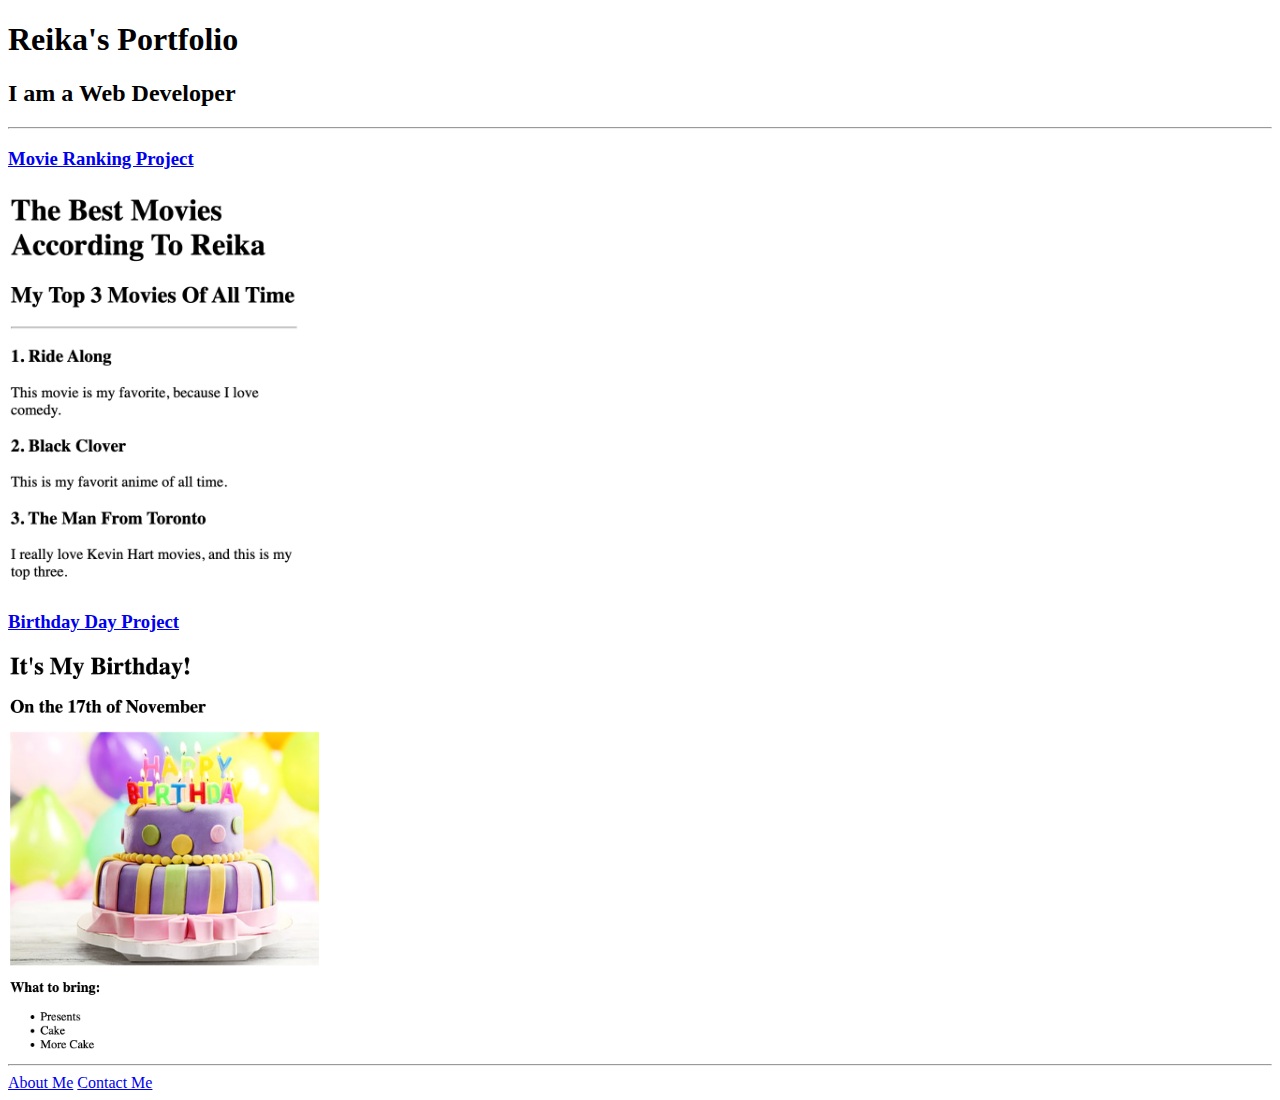
==== index.html @ 8301a31f "Add files via upload" ====
<!DOCTYPE html>
 <html lang="en">
 <head>
    <meta charset="UTF-8">
    <meta name="viewport" content="width=device-width, initial-scale=1.0">
    <title>Reika's Portfolio</title>
 </head>
   
 <body>
     <h1>Reika's Portfolio</h1>
     <h2>I am a Web Developer</h2> 
     <hr />
     <h3><a href="./public/movie-ranking.html"> Movie Ranking Project</a></h3>
     <img src="./assets/images/Movie-ranking.png" height="400" alt="Movie Ranking Preview"/>
     <h3><a href="./public/birthday-invite.html">Birthday Day Project</a></h3>
     <img src="./assets/images/Birthday Invite.png" height="400" alt="Birthday Invite"/>

     <hr />
     
     <a href="./public/about.html">About Me</a>
     <a href="./public/contact.html"> Contact Me</a>  
 </body>
    
 </html>
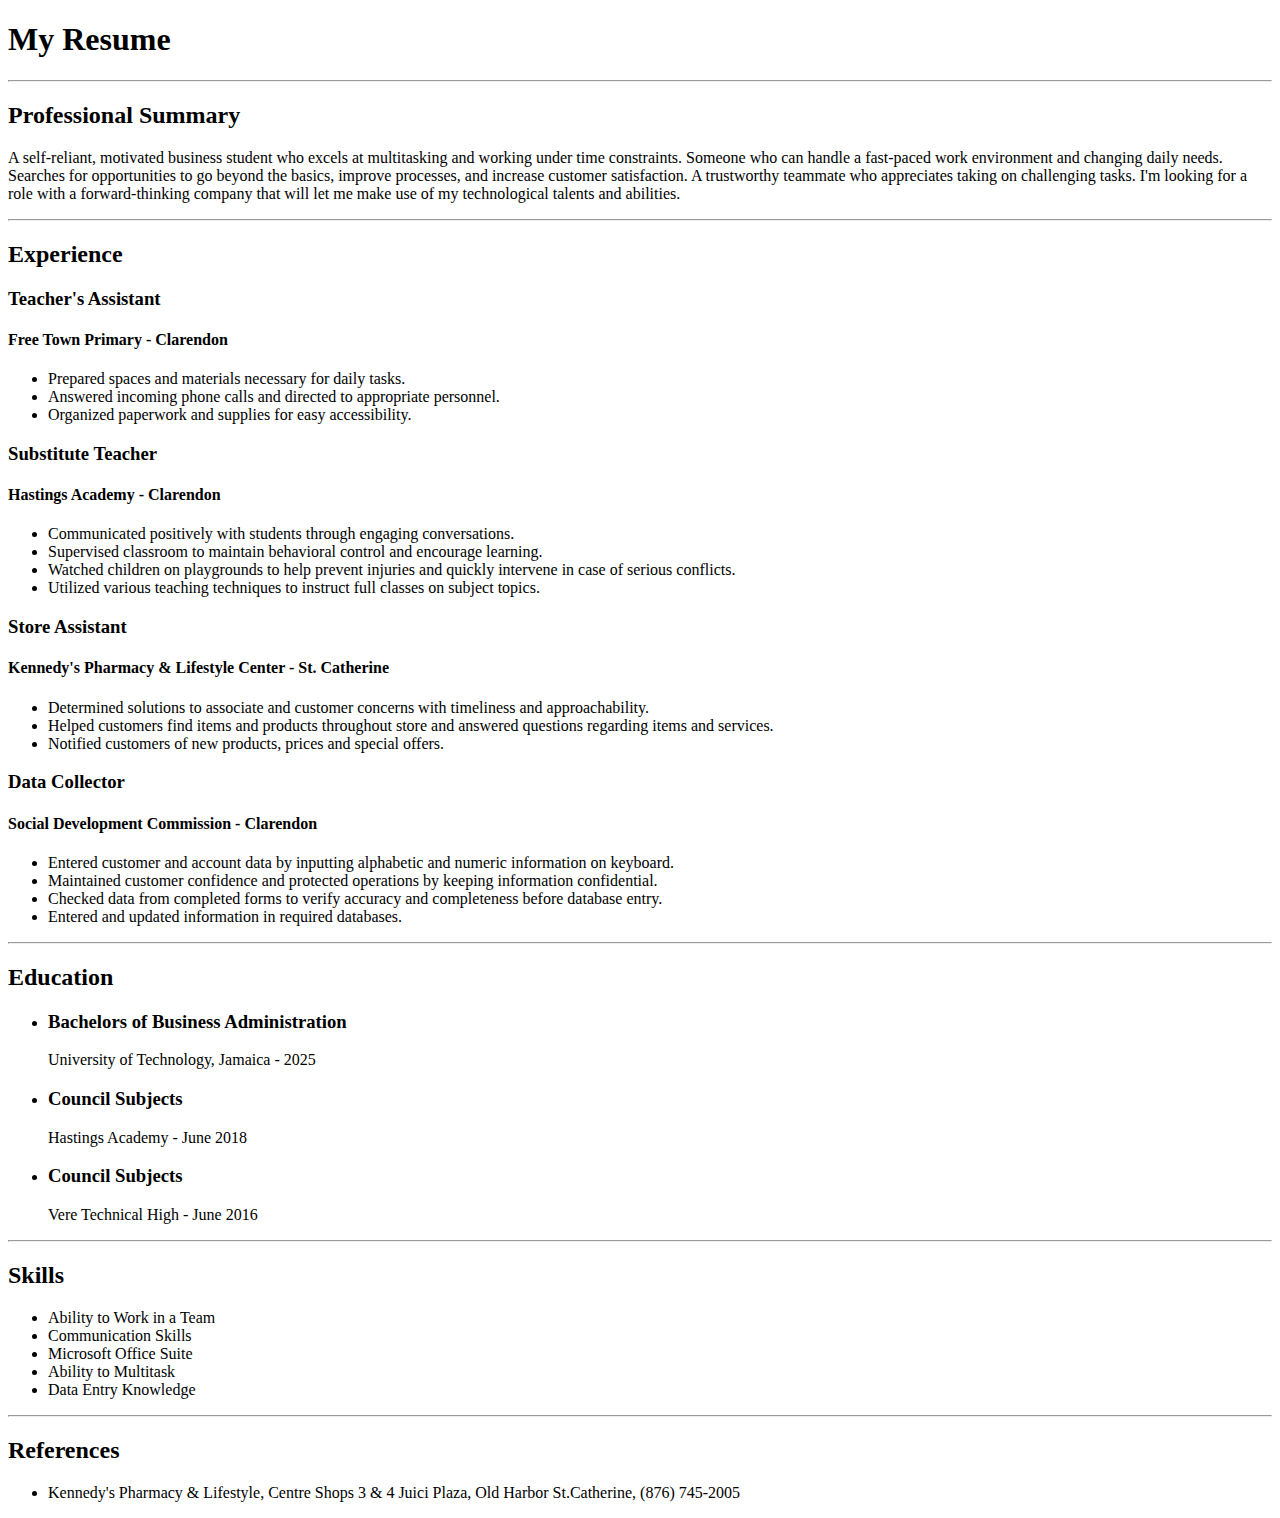
==== commit c8f1a988: "Add files via upload" ====
--- a/index.html
+++ b/index.html
@@ -1,25 +1,95 @@
+<!DOCTYPE html>
+<html lang="en">
 
- <!DOCTYPE html>
- <html lang="en">
- <head>
+<head>
     <meta charset="UTF-8">
-    <meta name="viewport" content="width=device-width, initial-scale=1.0">
-    <title>Reika's Portfolio</title>
- </head>
-   
- <body>
-     <h1>Reika's Portfolio</h1>
-     <h2>I am a Web Developer</h2> 
-     <hr />
-     <h3><a href="./public/movie-ranking.html"> Movie Ranking Project</a></h3>
-     <img src="./assets/images/Movie-ranking.png" height="400" alt="Movie Ranking Preview"/>
-     <h3><a href="./public/birthday-invite.html">Birthday Day Project</a></h3>
-     <img src="./assets/images/Birthday Invite.png" height="400" alt="Birthday Invite"/>
+    <title>My Resume</title>
+</head>
 
-     <hr />
-     
-     <a href="./public/about.html">About Me</a>
-     <a href="./public/contact.html"> Contact Me</a>  
- </body>
+<body>
+    <h1>My Resume</h1>
+    <hr />
+    <h2>Professional Summary</h2>
+    <p>A self-reliant, motivated business student who excels at multitasking and working under time constraints.
+        Someone who can handle a fast-paced work environment and changing daily needs. Searches for
+        opportunities to go beyond the basics, improve processes, and increase customer satisfaction. A
+        trustworthy teammate who appreciates taking on challenging tasks. I'm looking for a role with a
+        forward-thinking company that will let me make use of my technological talents and abilities.</p>
+    <hr />
+
+    <h2>Experience</h2>
+    <h3>Teacher's Assistant</h3>
+    <h4>Free Town Primary - Clarendon</h4>
+    <p>
+        <ul>
+            <li>Prepared spaces and materials necessary for daily tasks.</li>
+            <li>Answered incoming phone calls and directed to appropriate personnel.</li>
+            <li>Organized paperwork and supplies for easy accessibility.</li>
+        </ul>
+    </p>
+    <h3>Substitute Teacher</h3>
+    <h4>Hastings Academy - Clarendon</h4>
+    <p>
+        <ul>
+            <li>Communicated positively with students through engaging conversations.</li>
+            <li>Supervised classroom to maintain behavioral control and encourage learning.</li>
+            <li>Watched children on playgrounds to help prevent injuries and quickly intervene in case of serious
+                conflicts.</li>
+            <li>Utilized various teaching techniques to instruct full classes on subject topics.</li>
+        </ul>
+    </p>
+    <h3>Store Assistant</h3>
+    <h4>Kennedy's Pharmacy & Lifestyle Center - St. Catherine</h4>
+    <p>
+        <ul>
+            <li>Determined solutions to associate and customer concerns with timeliness and approachability.</li>
+            <li>Helped customers find items and products throughout store and answered questions regarding
+                items and services.</li>
+            <li>Notified customers of new products, prices and special offers.</li>
+        </ul>
+    </p>
+    <h3>Data Collector</h3>
+    <h4>Social Development Commission - Clarendon</h4>
+    <p>
+        <ul>
+            <li>Entered customer and account data by inputting alphabetic and numeric information on keyboard.</li>
+            <li>Maintained customer confidence and protected operations by keeping information confidential.</li>
+            <li>Checked data from completed forms to verify accuracy and completeness before database entry.</li>
+            <li>Entered and updated information in required databases.</li>
+        </ul>
+    </p>
+
+    <hr />
+
+    <h2>Education</h2>
+    <ul>
+        <li><h3>Bachelors of Business Administration</h3></li>
+        <p>University of Technology, Jamaica - 2025</p>
+
+        <li><h3> Council Subjects</h3></li>
+        <p>Hastings Academy - June 2018</p>
+
+        <li><h3> Council Subjects</h3></li>
+        <p>Vere Technical High - June 2016</p>
+    </ul>
+
+    <hr />
     
- </html>+    <h2>Skills</h2>
+            <ul>
+                <li>Ability to Work in a Team</li>
+                <li>Communication Skills</li>
+                <li>Microsoft Office Suite</li>
+                <li>Ability to Multitask</li>
+                <li>Data Entry Knowledge</li>
+            </ul>
+    <hr />
+
+    <h2>References</h2>
+    <ul>
+        <li>Kennedy's Pharmacy & Lifestyle, Centre Shops 3 & 4 Juici Plaza, Old Harbor St.Catherine, (876)
+            745-2005</li>
+    </ul>
+
+</body>
+</html>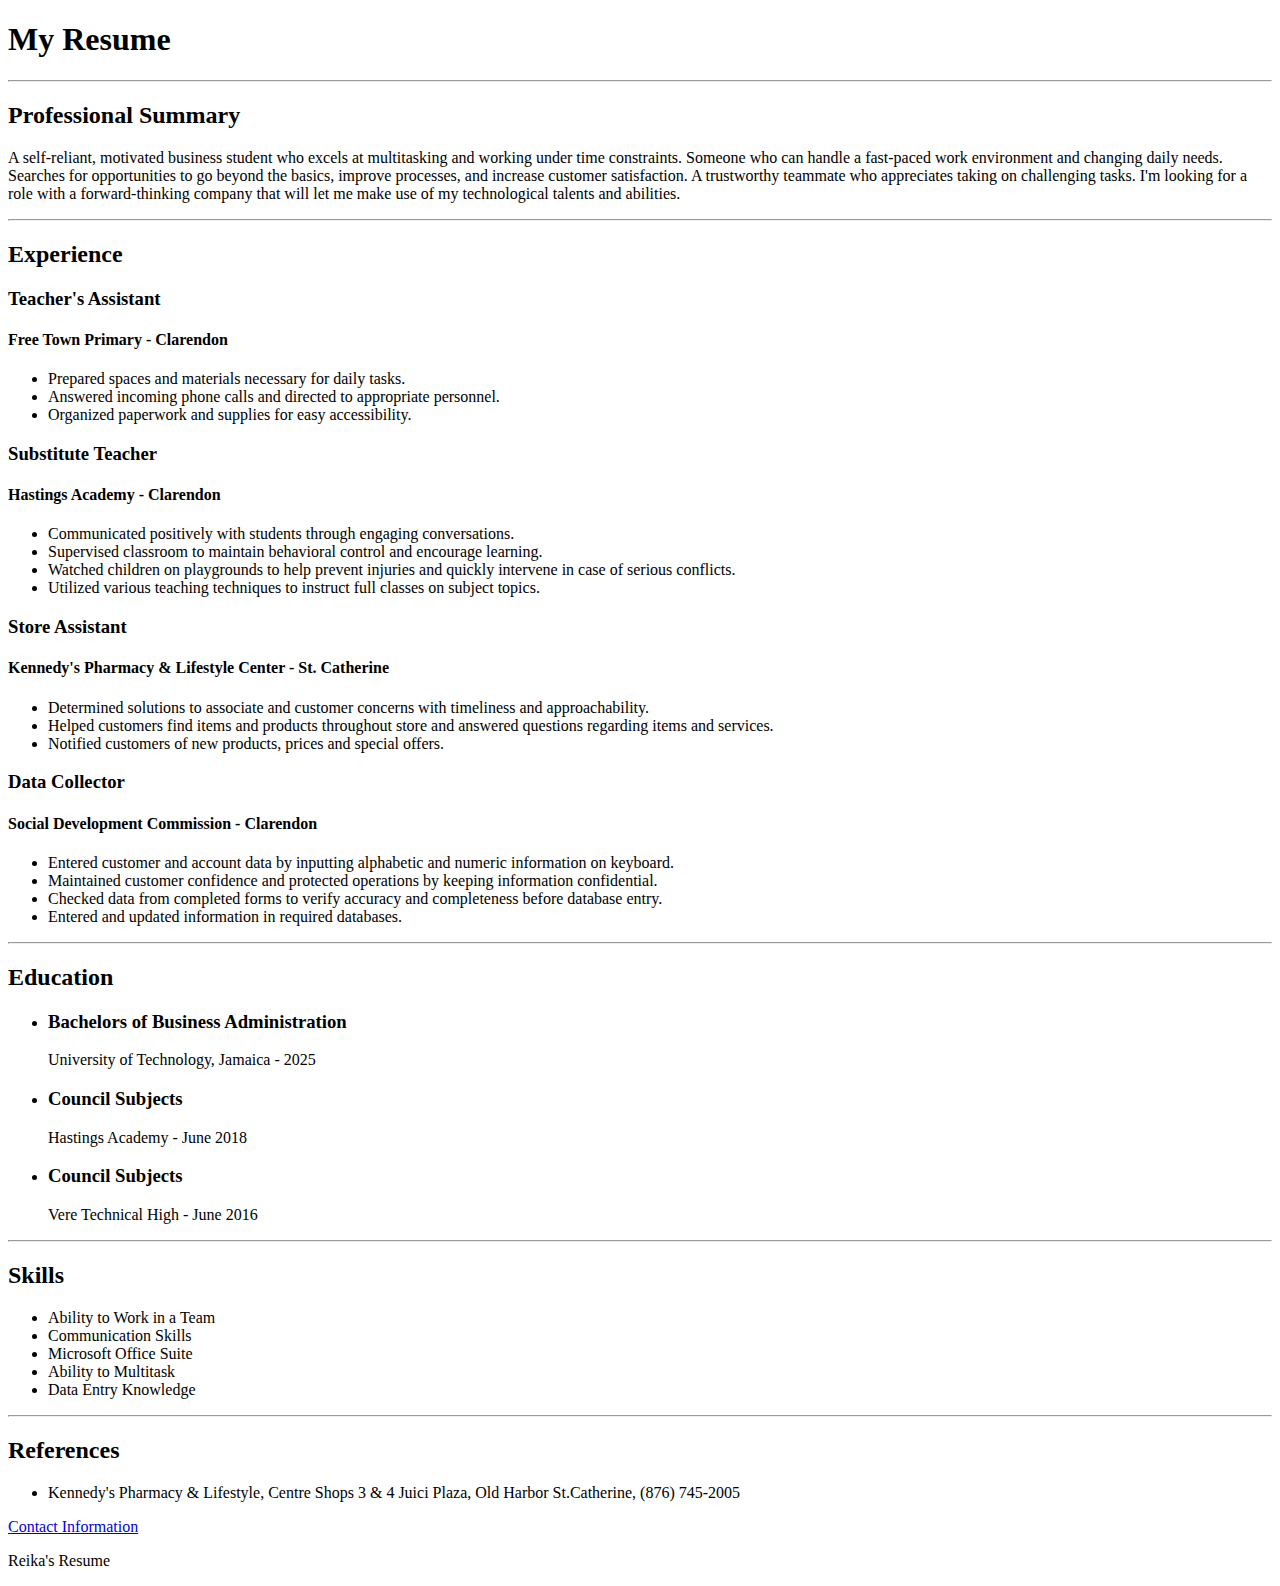
==== commit eb6b9945: "Update index.html" ====
--- a/index.html
+++ b/index.html
@@ -92,4 +92,10 @@
     </ul>
 
 </body>
-</html>+
+<footer>
+    <a href="./contact.html">Contact Information</a>
+    <p>Reika's Resume</p>
+</footer>
+
+</html>
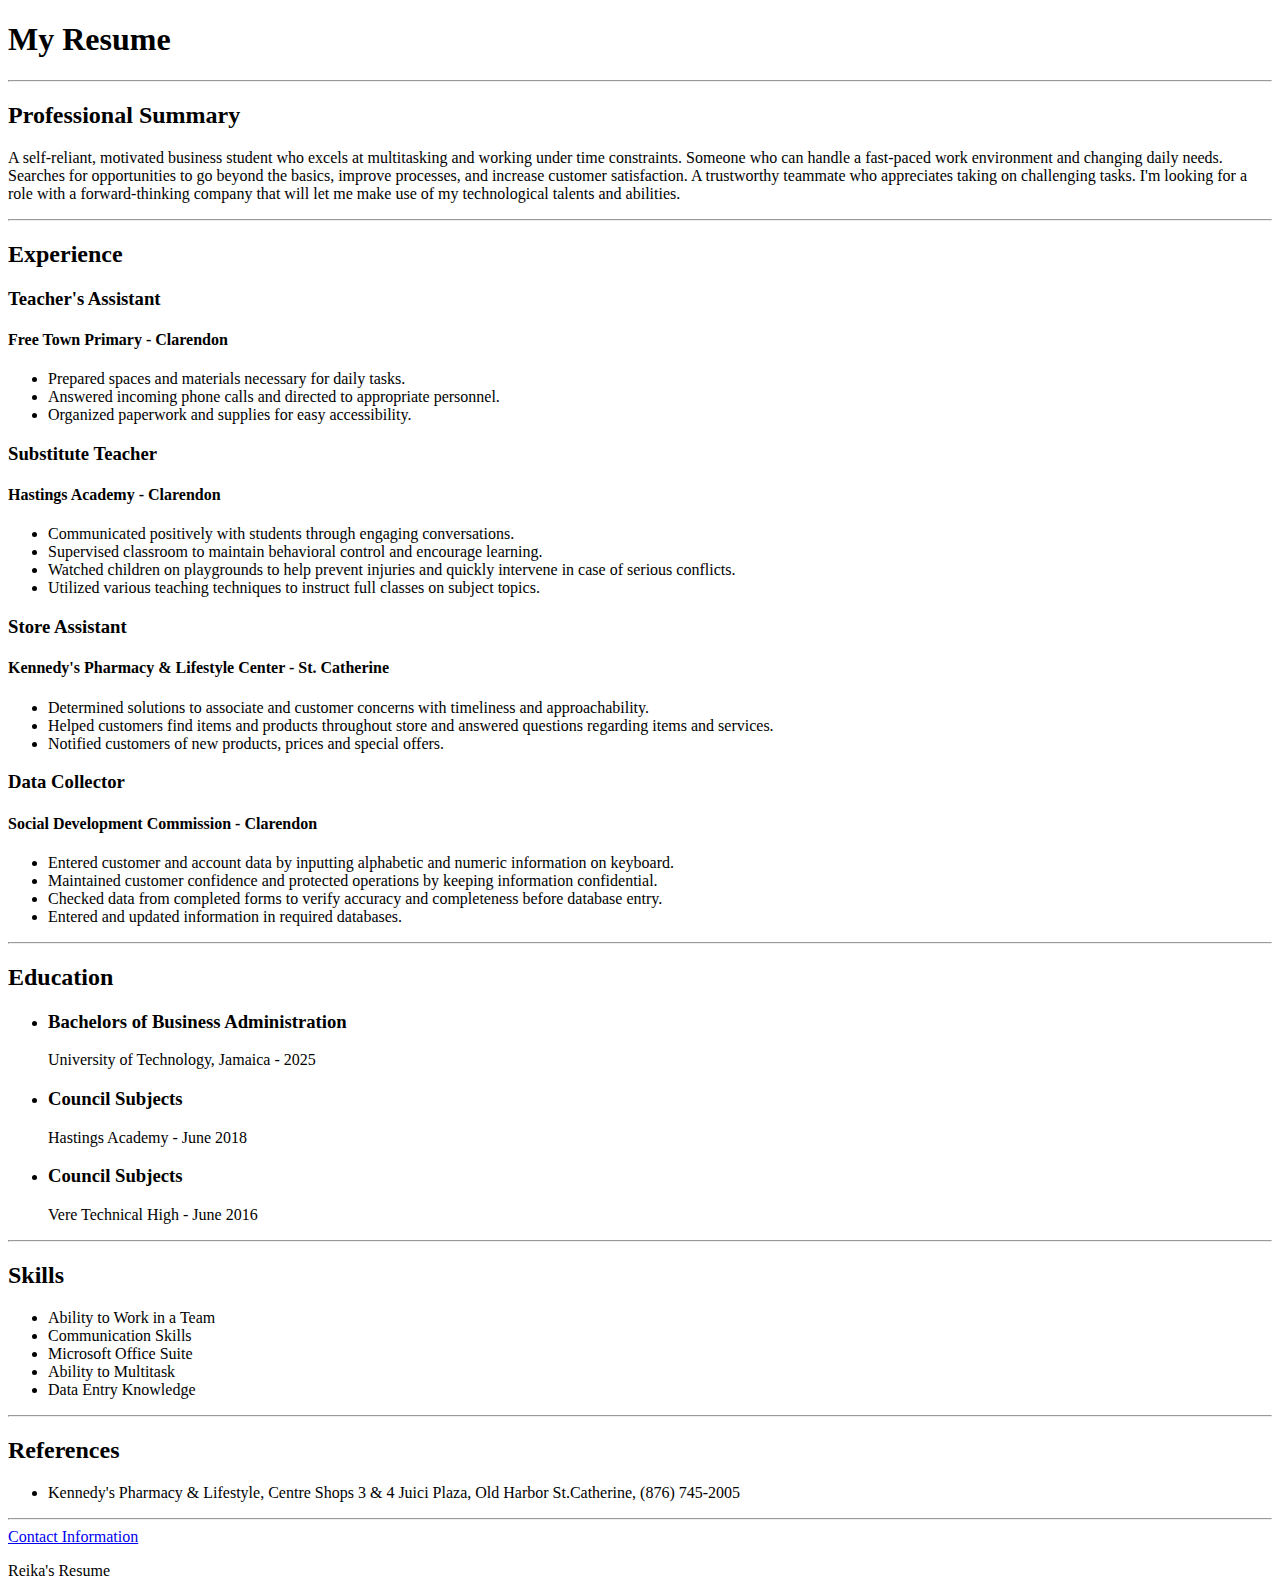
==== commit 384aad23: "Add files via upload" ====
--- a/index.html
+++ b/index.html
@@ -90,12 +90,14 @@
         <li>Kennedy's Pharmacy & Lifestyle, Centre Shops 3 & 4 Juici Plaza, Old Harbor St.Catherine, (876)
             745-2005</li>
     </ul>
+    
+    <hr />
 
+    <footer>
+        <a href="./contact.html">Contact Information</a>
+        <p>Reika's Resume</p>
+    </footer>
+    
 </body>
 
-<footer>
-    <a href="./contact.html">Contact Information</a>
-    <p>Reika's Resume</p>
-</footer>
-
-</html>
+</html>